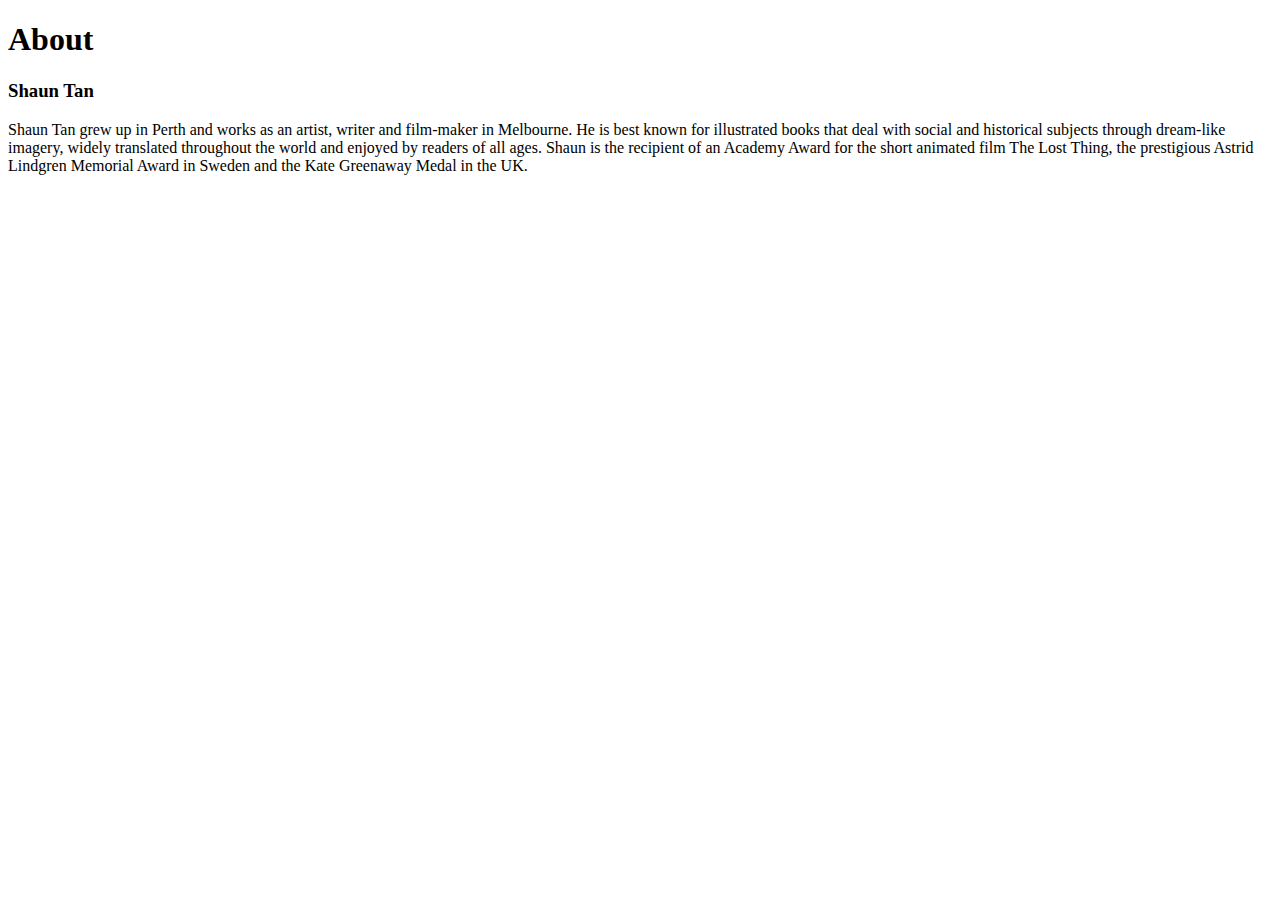
==== views/about.html @ f0b1a5eb "Add images" ====
<!DOCTYPE html>
<html lang="en">
<head>
    <meta charset="UTF-8">
    <meta http-equiv="X-UA-Compatible" content="IE=edge">
    <meta name="viewport" content="width=device-width, initial-scale=1.0">
    <title>About</title>
</head>
<body>
    <h1>About</h1>
    <h3>Shaun Tan</h3>
    <p>Shaun Tan grew up in Perth and works as an artist, writer and film-maker in Melbourne. He is best known for illustrated books that deal with social and historical subjects through dream-like imagery, widely translated throughout the world and enjoyed by readers of all ages. Shaun is the recipient of an Academy Award for the short animated film The Lost Thing, the prestigious Astrid Lindgren Memorial Award in Sweden and the Kate Greenaway Medal in the UK.</p>


</body>
</html>
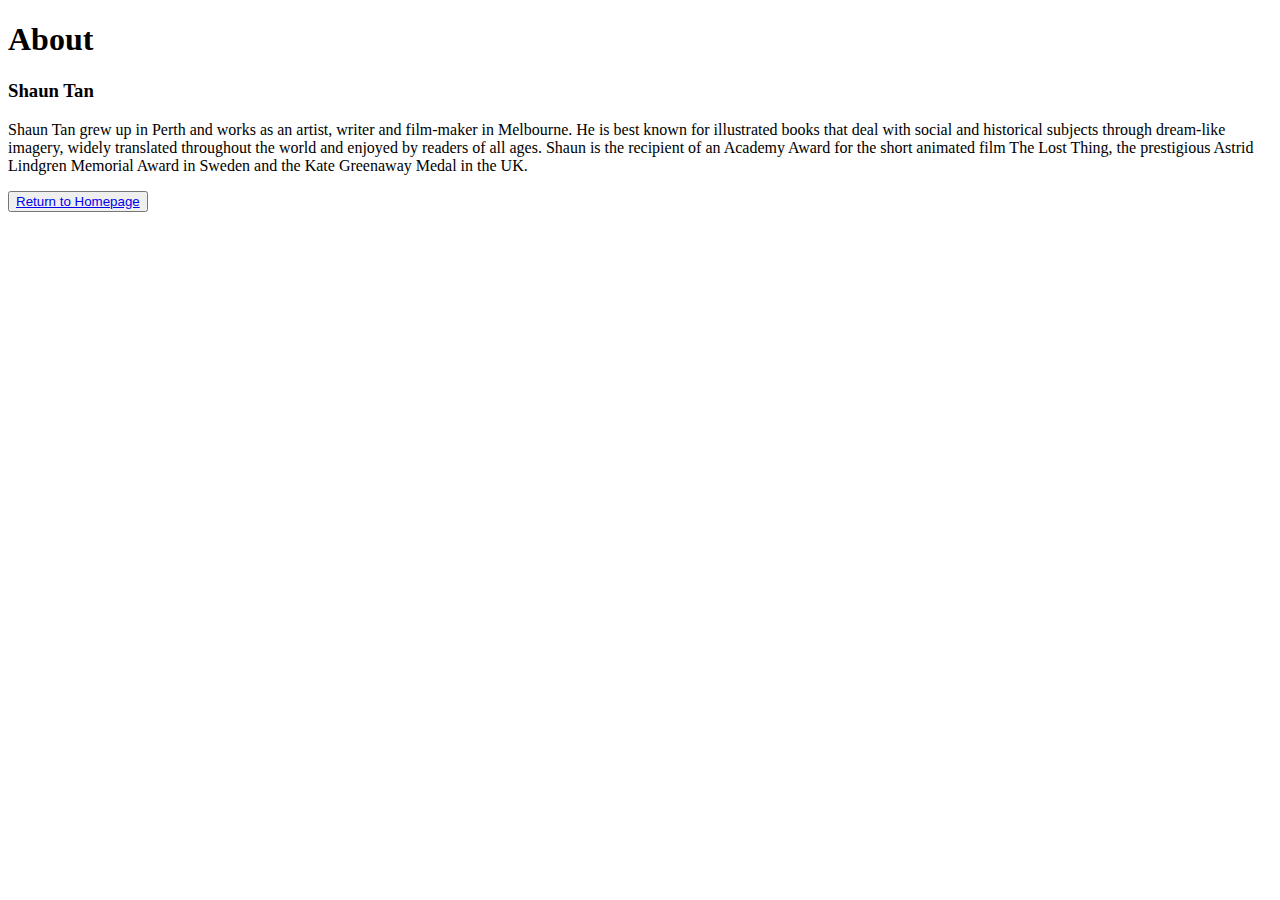
==== commit 08e7e840: "Add button" ====
--- a/views/about.html
+++ b/views/about.html
@@ -10,7 +10,7 @@
     <h1>About</h1>
     <h3>Shaun Tan</h3>
     <p>Shaun Tan grew up in Perth and works as an artist, writer and film-maker in Melbourne. He is best known for illustrated books that deal with social and historical subjects through dream-like imagery, widely translated throughout the world and enjoyed by readers of all ages. Shaun is the recipient of an Academy Award for the short animated film The Lost Thing, the prestigious Astrid Lindgren Memorial Award in Sweden and the Kate Greenaway Medal in the UK.</p>
-
+    <button><a href="/">Return to Homepage</a></button>
 
 </body>
 </html>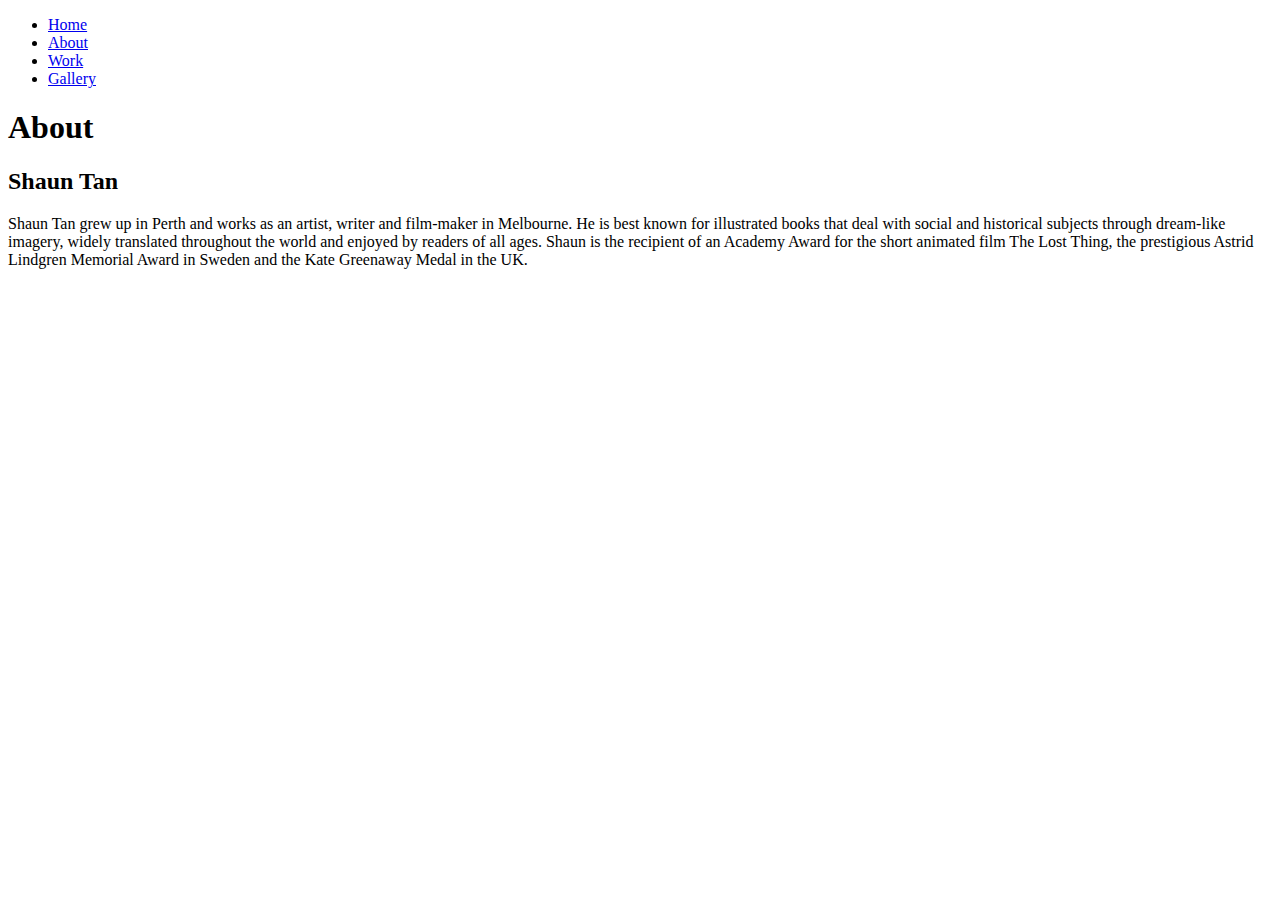
==== commit 0185b144: "Add css" ====
--- a/views/about.html
+++ b/views/about.html
@@ -5,12 +5,25 @@
     <meta http-equiv="X-UA-Compatible" content="IE=edge">
     <meta name="viewport" content="width=device-width, initial-scale=1.0">
     <title>About</title>
+    <link rel="preconnect" href="https://fonts.googleapis.com">
+    <link rel="preconnect" href="https://fonts.gstatic.com" crossorigin>
+    <link href="https://fonts.googleapis.com/css2?family=Roboto+Slab:wght@200;300;400;500&display=swap" rel="stylesheet">
+    <link rel="stylesheet" href="./css/styles.css">
+    <link rel="stylesheet" href="path/to/reset.css">
 </head>
 <body>
+    <nav class="navbar-container">
+        <ul class="nav-links">
+          <li><a href="home">Home</a></li>
+          <li><a href="about">About</a></li>
+          <li><a href="work">Work</a></li>
+          <li><a href="gallery">Gallery</a></li>
+        </ul>
+    </nav>    
     <h1>About</h1>
-    <h3>Shaun Tan</h3>
+    <h2>Shaun Tan</h2>
     <p>Shaun Tan grew up in Perth and works as an artist, writer and film-maker in Melbourne. He is best known for illustrated books that deal with social and historical subjects through dream-like imagery, widely translated throughout the world and enjoyed by readers of all ages. Shaun is the recipient of an Academy Award for the short animated film The Lost Thing, the prestigious Astrid Lindgren Memorial Award in Sweden and the Kate Greenaway Medal in the UK.</p>
-    <button><a href="/">Return to Homepage</a></button>
+    
 
 </body>
 </html>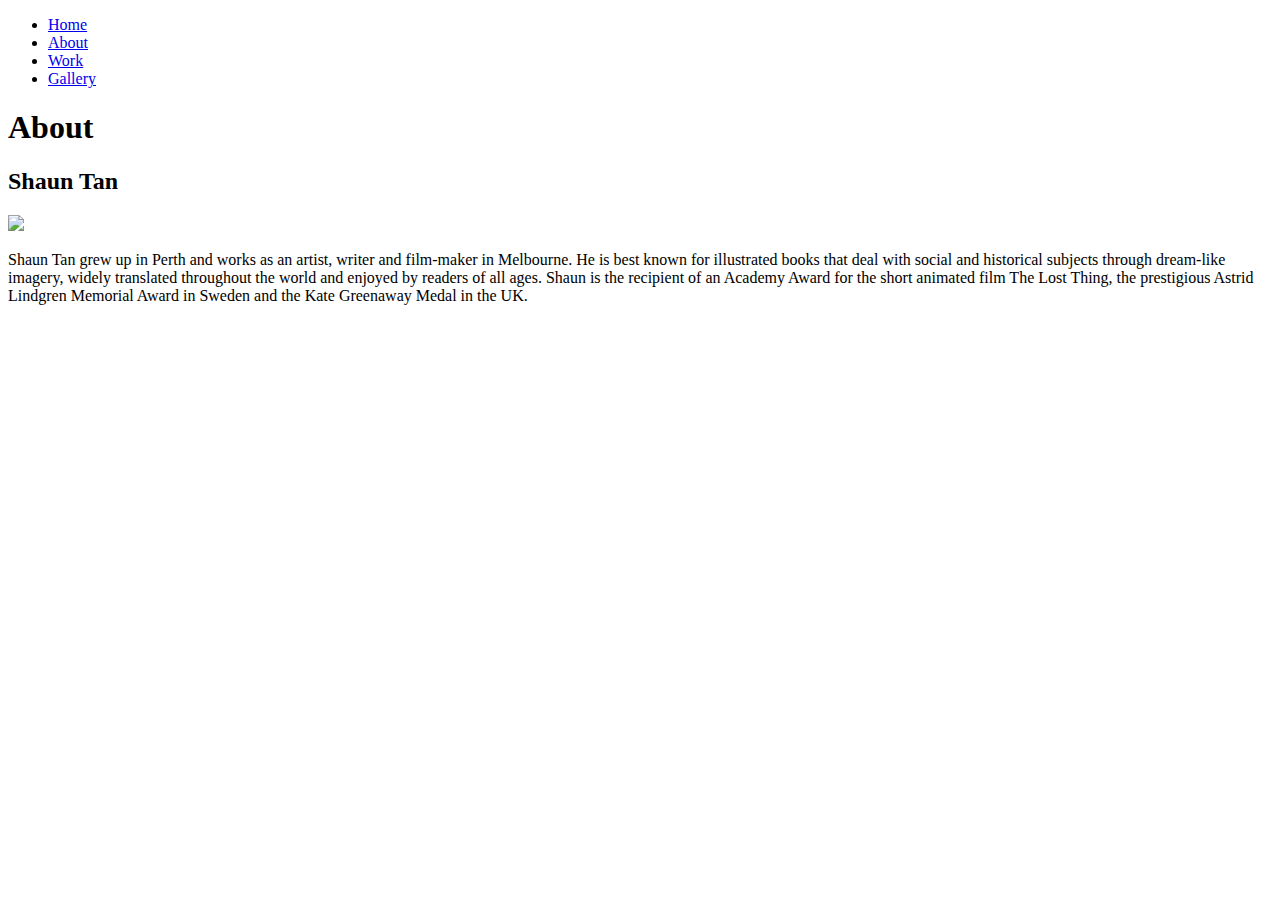
==== commit b89a0909: "Add css and images" ====
--- a/views/about.html
+++ b/views/about.html
@@ -14,7 +14,7 @@
 <body>
     <nav class="navbar-container">
         <ul class="nav-links">
-          <li><a href="home">Home</a></li>
+          <li><a href="/">Home</a></li>
           <li><a href="about">About</a></li>
           <li><a href="work">Work</a></li>
           <li><a href="gallery">Gallery</a></li>
@@ -22,8 +22,18 @@
     </nav>    
     <h1>About</h1>
     <h2>Shaun Tan</h2>
-    <p>Shaun Tan grew up in Perth and works as an artist, writer and film-maker in Melbourne. He is best known for illustrated books that deal with social and historical subjects through dream-like imagery, widely translated throughout the world and enjoyed by readers of all ages. Shaun is the recipient of an Academy Award for the short animated film The Lost Thing, the prestigious Astrid Lindgren Memorial Award in Sweden and the Kate Greenaway Medal in the UK.</p>
-    
-
+    <div class="about-container">
+        <div class="about-image-container">
+            <img src="/images/CroppedPortrait.png">
+        </div>
+        <div class="about-text-container">
+            <p>Shaun Tan grew up in Perth and works as an artist, writer and film-maker in Melbourne. 
+        He is best known for illustrated books that deal with social and historical subjects 
+        through dream-like imagery, widely translated throughout the world and enjoyed by readers 
+        of all ages. Shaun is the recipient of an Academy Award for the short animated film The Lost Thing,
+         the prestigious Astrid Lindgren Memorial Award in Sweden and the Kate Greenaway Medal in the UK.</p>
+        </div>
+        
+    </div>
 </body>
 </html>